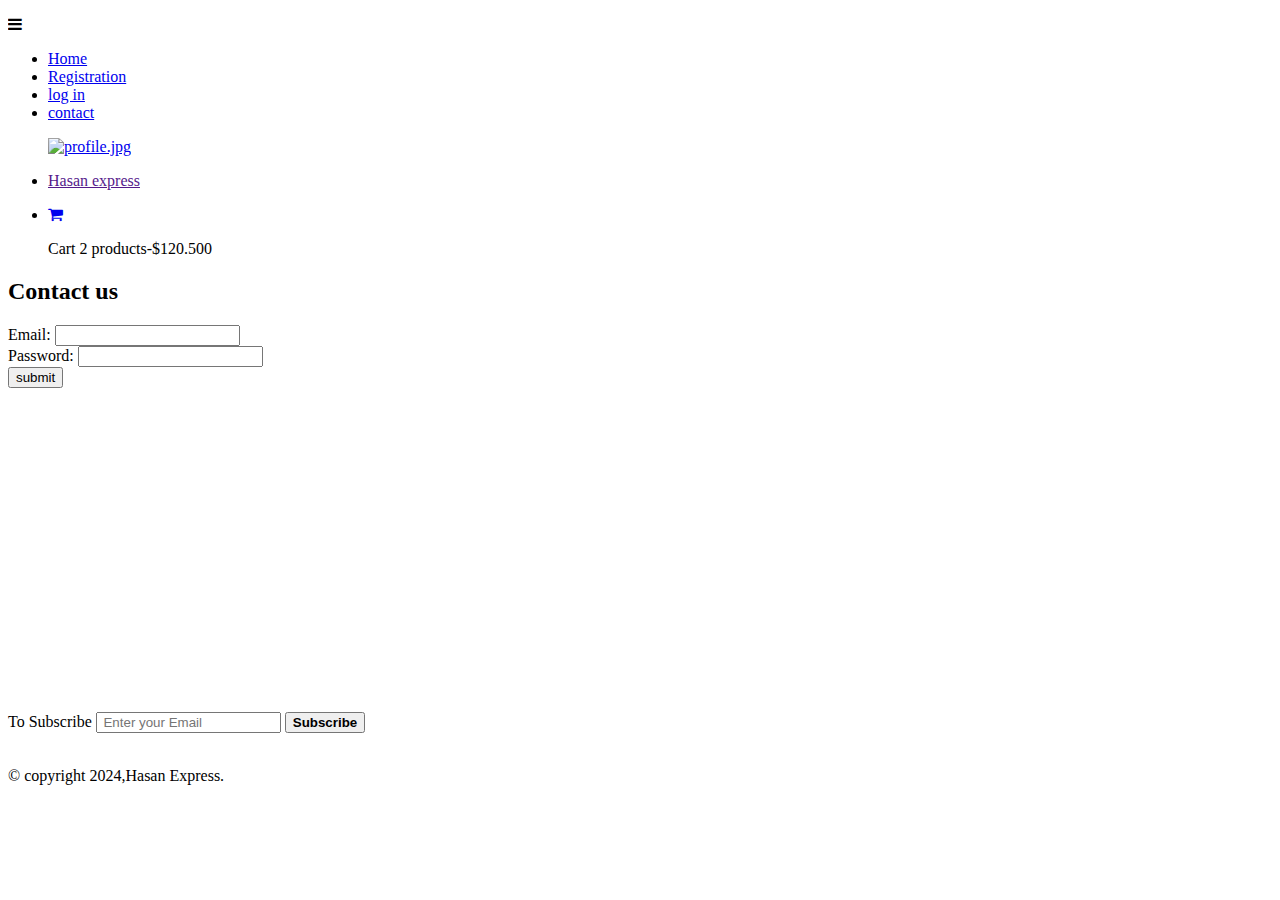
==== contact.html @ d2806616 "update" ====
<!DOCTYPE html>
<html lang="en">
<head>
  <meta charset="UTF-8">
  <meta name="viewport" content="width=device-width, initial-scale=1.0">
  <meta http-equiv="X-UA-Compatible" content="ie=edge">
  <meta name="description" content="this is a e commerce website creat by Hasanur Laskar" />
  
  
  
   <!-- font awesome cdn -->
  <link rel="stylesheet" href="https://cdnjs.cloudflare.com/ajax/libs/font-awesome/4.7.0/css/font-awesome.css" integrity="sha512-5A8nwdMOWrSz20fDsjczgUidUBR8liPYU+WymTZP1lmY9G6Oc7HlZv156XqnsgNUzTyMefFTcsFH/tnJE/+xBg==" crossorigin="anonymous" referrerpolicy="no-referrer" />
  
   <!--cdn end -->
    <!-- google font -->
  
  <link rel="preconnect" href="https://fonts.googleapis.com">
<link rel="preconnect" href="https://fonts.gstatic.com" crossorigin>
<link href="https://fonts.googleapis.com/css2?family=Caveat:wght@400..700&display=swap" rel="stylesheet">
  
  <!-- css link-->
<link rel="stylesheet" href="style.css">
  
  <title>E-commerce website Demo</title>
  
</head>
<body>
  <!-- header start -->
  <header>
          
          
       <p class="nav-icon" >  <i class="fa fa-bars " aria-hidden="true" id="icon"></i>
       </p>
          
    <nav id="navs">
      

        
      <section class="upper-nav" id="upper">
      <ul >
        <li>
          <a href="index.html" class="list">Home</a>
          </li>
          
          <li>
         <a href="others page/registration.html"class="list">Registration</a>
          </li>
          
          <li>
            <a href="others page/login.html"class="list">log in</a>
           </li>
           

  
          <li>
              <a href="others page/contact.html"class="list  ">contact</a>
            </li>
            
           
          <p><a href="/others page/profile.html"><img src="image /Screenshot_20240831-215321.png" alt="profile.jpg"class="img image-nav"></a></p>
          
      </ul>
            </section>
            
            <section class="lowwer-nav">
      <ul>
        <li><a href="" class="lower-head">Hasan express</a>
        </li>
        
        
        <li>
        <a href="others page/cart.html">
          <p class="cart"><i class="fa fa-shopping-cart" aria-hidden="true"></i>
        </a>
        
        </p>
          <p>Cart 2 products-$120.500</p>
          </li>
      </ul>
      
      </section>
      
    </nav>
    
  </header>
    <!-- header end-->
  
  <main>
    <section class="contact-section">
      
      
       <div class="registration">
           <h2>Contact us</h2>
      
      
           <div class="registration-card">
      
             <form action="mailto:" class="form-action">
      
      
    <div id="registration-input">
     <label for="name">Email:</label>
    <input type="email" name="name" id="name" required>
               
  </div>
      
   <div id="registration-input">
 <label for="name">Password:</label>
                 <input type="password" name="name" id="name" required>
               </div>
      
               <button type="submit">submit</button>
             </form>
      
      
           </div>
           
           
           
             <div class="map">
  <iframe src="https://www.google.com/maps/embed?pb=!1m18!1m12!1m3!1d10056.452930249867!2d89.47008942941872!3d22.9667047877579!2m3!1f0!2f0!3f0!3m2!1i1024!2i768!4f13.1!3m3!1m2!1s0x39ff99213388d69b%3A0x2e9f685eb1b16da0!2z4Kar4KeB4Kay4Kak4Kay4Ka-IOCmrOCmvuCmuCDgprjgp43gpp_gp43gpq_gpr7gpqjgp43gpqE!5e0!3m2!1sbn!2sbd!4v1726737995448!5m2!1sbn!2sbd" width ="300px" height="300px"style="border:0; margin:10px 10px;" allowfullscreen="" loading="lazy" referrerpolicy="no-referrer-when-downgrade"></iframe>
  </div>
  
           
           
           
           
           
           
         </div>
         
         
         
         
         
         
    </section>
    
    
  </main>
  
  


  
  
    <!-- footer start-->
    
    <footer class="footer">
      
      <section class="footer-section">
        <label for="email">To Subscribe</label>
        
        <input type="email"class="footer-input" placeholder=" Enter your Email">
        <button class="footer-btn"><b>Subscribe</b></button>
        
      </section>
      <br>
      <section class="footer-section2">
        <p>&copy; copyright 2024,Hasan Express.</p>
        
        
        
      </section>
      
      
      
    </footer>
    
    
    
    
  
    <!-- footer end-->
  
  
  
  
  
  
  
  
  <script src="main.js"></script>
  
  
  
  
</body>
</html>
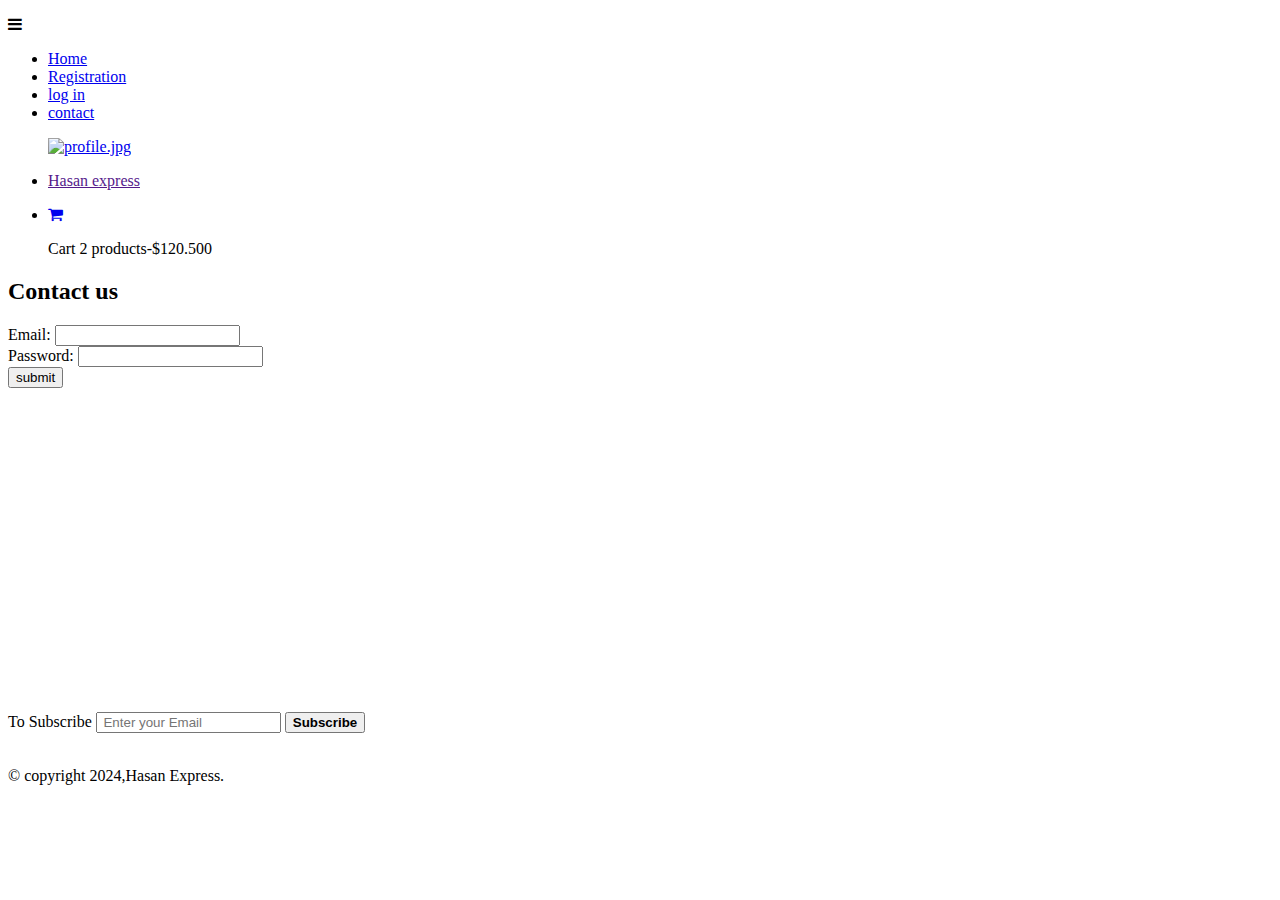
==== commit 9907a610: "update" ====
--- a/contact.html
+++ b/contact.html
@@ -43,21 +43,21 @@
           </li>
           
           <li>
-         <a href="others page/registration.html"class="list">Registration</a>
+         <a href="registration.html"class="list">Registration</a>
           </li>
           
           <li>
-            <a href="others page/login.html"class="list">log in</a>
+            <a href="login.html"class="list">log in</a>
            </li>
            
 
   
           <li>
-              <a href="others page/contact.html"class="list  ">contact</a>
+              <a href="contact.html"class="list  ">contact</a>
             </li>
             
            
-          <p><a href="/others page/profile.html"><img src="image /Screenshot_20240831-215321.png" alt="profile.jpg"class="img image-nav"></a></p>
+          <p><a href="profile.html"><img src="image /Screenshot_20240831-215321.png" alt="profile.jpg"class="img image-nav"></a></p>
           
       </ul>
             </section>
@@ -69,7 +69,7 @@
         
         
         <li>
-        <a href="others page/cart.html">
+        <a href="cart.html">
           <p class="cart"><i class="fa fa-shopping-cart" aria-hidden="true"></i>
         </a>
         
